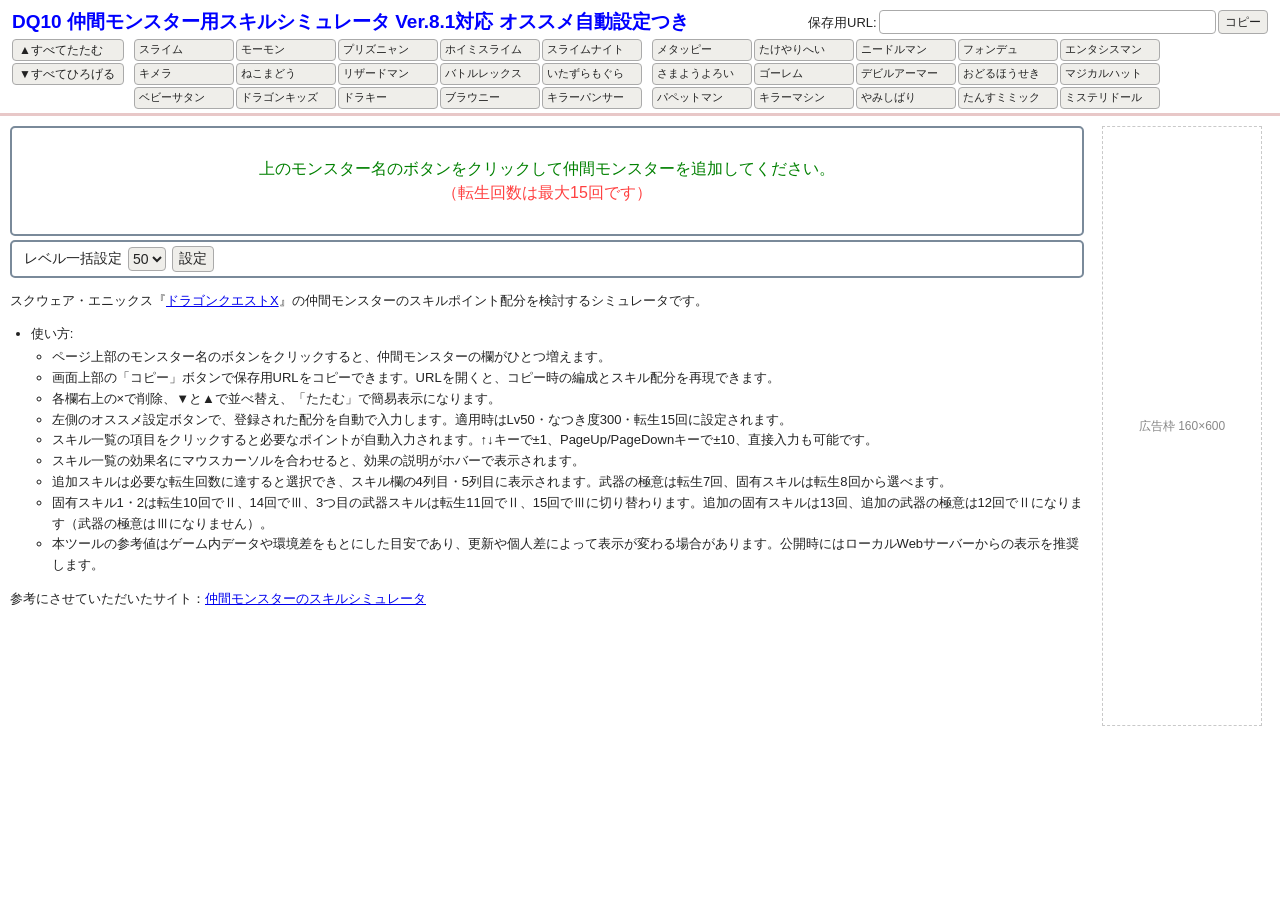
==== index.html @ e982944e "Prepare GitHub Pages root entry and public UI fixes Co-authored-by: Copilot <223556219+Copilot@users" ====
<!DOCTYPE html>
<html lang="ja">
<head>
<meta charset="utf-8">
<meta name="viewport" content="width=device-width, initial-scale=1, viewport-fit=cover">
<meta name="description" content="ドラゴンクエストXの仲間モンスター向けスキルシミュレータ。スキル配分やおすすめ構成を簡単に試せます。">
<meta property="og:title" content="DQ10 仲間モンスター用スキルシミュレータ Ver.8.1対応 オススメ自動設定つき">
<meta property="og:description" content="仲間モンスターのスキル配分を簡単に検討できるシミュレータです。おすすめ設定や共有URLにも対応しています。">
<meta property="og:type" content="website">
<meta name="theme-color" content="#ff8c1a">
<title>DQ10 仲間モンスター用スキルシミュレータ Ver.8.1対応 オススメ自動設定つき</title>
<style>
:root{
  --c-bg:#fff; --c-text:#222; --c-muted:#888; --c-title:#0000ff; --c-link:#0000ee;
  --c-guide:#008000; --c-notice:#ff4040; --c-panel:#7a8a9a; --c-rule:#e8c8c8;
  --c-btn:#efeeea; --c-btn-b:#aaa; --c-hair:#c9c9c9; --c-active:#b00020;
  --fs:14px; --sp-xs:2px; --sp-sm:4px; --sp-md:10px; --sp-lg:12px;
  --side:176px; --pal-w:100px; --skill-w:210px; --left-w:136px;
  color-scheme:light;
  box-sizing:border-box;
  padding-top:env(safe-area-inset-top,0px); padding-bottom:env(safe-area-inset-bottom,0px);
}
@media (prefers-color-scheme:dark){
  :root:not([data-theme="light"]){
    --c-bg:#16181b; --c-text:#e6e6e6; --c-muted:#8a8f96; --c-title:#8ab4ff; --c-link:#8ab4ff;
    --c-guide:#5fd068; --c-notice:#ff7b7b; --c-panel:#5d6b7a; --c-rule:#5a3f3f;
    --c-btn:#2a2d31; --c-btn-b:#555; --c-hair:#3a3d41; --c-active:#ff9aa8; color-scheme:dark;
  }
}
*{box-sizing:border-box}
html{scroll-padding-top:env(safe-area-inset-top,0px)}
body{margin:0;background:var(--c-bg);color:var(--c-text);font:var(--fs)/1.5 "Meiryo","Yu Gothic UI","Hiragino Sans","Noto Sans JP",sans-serif}
a{color:var(--c-link)}
button,select,input{font:inherit;color:inherit}
button,select,input{background:var(--c-btn);border:1px solid var(--c-btn-b);border-radius:4px}
button{cursor:pointer;padding:0 6px}
button:hover{filter:brightness(.95)}
:focus-visible{outline:3px solid #3b82f6;outline-offset:1px}

/* header */
header{border-bottom:3px solid var(--c-rule);padding:var(--sp-md) var(--sp-lg) var(--sp-sm)}
.h-top{display:flex;justify-content:space-between;align-items:center;gap:var(--sp-md)}
h1{margin:0;font-size:19px;line-height:1.3;color:var(--c-title)}
.url{display:flex;align-items:center;gap:var(--sp-xs);font-size:13px;flex:0 1 460px;min-width:0}
.url label{white-space:nowrap}
.url input{flex:1;min-width:0;height:24px;padding:0 4px;background:var(--c-bg);font-size:12px}
.url button{height:24px;font-size:12px;white-space:nowrap}
.nav{display:flex;gap:var(--sp-md);margin-top:var(--sp-sm);flex-wrap:wrap;align-items:flex-start}
.ctl{display:flex;flex-direction:column;gap:var(--sp-xs)}
.ctl button{width:112px;height:22px;text-align:left;white-space:nowrap;font-size:12px}
.grp{display:grid;grid-template-columns:repeat(5,var(--pal-w));gap:var(--sp-xs)}
.grp button{height:22px;text-align:left;padding:0 4px;overflow:hidden;white-space:nowrap;font-size:11px}

/* layout */
.wrap{display:flex;gap:var(--sp-md);padding:var(--sp-md);align-items:flex-start}
main{flex:1;min-width:0}
aside{width:var(--side);flex:none;align-self:stretch}
.ad{position:sticky;top:12px;width:160px;height:600px;margin:0 auto;border:1px dashed var(--c-hair);display:flex;align-items:center;justify-content:center;color:var(--c-muted);font-size:12px}
.panel{border:2px solid var(--c-panel);border-radius:5px;margin-bottom:var(--sp-sm);background:var(--c-bg)}

/* empty / bulk */
.empty{min-height:110px;display:flex;flex-direction:column;justify-content:center;align-items:center;text-align:center;padding:var(--sp-md)}
.empty .g{color:var(--c-guide);font-size:16px}
.empty .n{color:var(--c-notice);font-size:16px}
.bulk{padding:4px 12px;display:flex;align-items:center;gap:6px}
.bulk select{height:24px}
.bulk button{height:26px}

/* card */
.card-h{display:flex;align-items:center;gap:8px;padding:4px 8px;flex-wrap:wrap}
.card-h .ttl{font-size:18px;font-weight:700;margin-right:auto;white-space:nowrap}
.card-h label{white-space:nowrap;font-size:13px}
.card-h select,.card-h input{height:24px;font-size:13px}
.card-h select{max-width:110px}
.card-h .nm{width:110px;padding:0 4px;background:var(--c-bg)}
.ib{width:24px;height:24px;padding:0;text-align:center;line-height:1;font-size:12px}
.card-h .ib:last-child{margin-left:auto}
.body{display:flex;padding:0 8px 4px;gap:0}
.left{width:var(--left-w);flex:none;padding:2px 8px 4px 0;border-right:1px solid var(--c-hair);text-align:center;font-size:13px;line-height:1.45}
.left select{height:24px;font-size:13px}
.left .sp{font-size:18px;font-weight:700}
.left input[type=number]{width:52px;height:24px;text-align:right;font-size:13px}
.rec-label{margin-top:10px;font-weight:700}
.rec-list{display:flex;flex-direction:column;gap:4px;margin-top:4px}
.rec{display:block;width:100%;min-height:32px;padding:4px;border:0;border-radius:6px;background:linear-gradient(#ff9a1f,#ff6a00);color:#fff;font-weight:700;font-size:12px;line-height:1.35;white-space:normal;box-shadow:0 2px 0 #b84800;text-shadow:0 1px 0 rgba(0,0,0,.25)}
.rec:hover{filter:brightness(1.08)}
.rec:active{transform:translateY(1px);box-shadow:0 1px 0 #b84800}
.skills{display:flex;flex-wrap:nowrap;overflow-x:auto;flex:1;min-width:0}
.line{flex:1 1 0;min-width:168px;padding:2px 6px}
.line.ph{color:var(--c-muted);text-align:center;background:var(--c-btn);border-radius:4px;opacity:.75}
.line.ph h3{color:var(--c-muted)}
.line.ph p{font-size:12px;margin:10px 4px}
.line h3{margin:0;text-align:center;font-size:15px;line-height:1.4;white-space:nowrap;overflow:hidden;text-overflow:ellipsis}
.line .st{display:flex;justify-content:center;gap:4px;margin:2px 0}
.line input{width:56px;height:24px;text-align:right;font-size:13px}
.line .rs{width:28px;height:24px;padding:0;font-size:13px}
.rows{list-style:none;margin:0;padding:0}
.rows li{display:flex;align-items:flex-start;gap:6px;min-height:21px;line-height:1.35;color:var(--c-muted);cursor:pointer;font-size:11px}
.rows li span{min-width:0}
.rows li:hover{background:var(--c-btn)}
.rows li b{width:20px;text-align:right;font-weight:400;flex:none}
.rows li.on{color:var(--c-text);font-weight:700}
.rows li.data-missing{line-height:1.4;color:var(--c-notice);cursor:default}
.rows li.on b{color:var(--c-active)}
.card.fold .rows,.card.fold .rec{display:none}
.card.fold .rec-label{display:none}
.card.fold .line{padding-bottom:0}

/* description */
.desc{font-size:13px;line-height:1.6;margin-top:var(--sp-md)}
.desc ul{margin:2px 0;padding-left:1.6em}

/* toast and tooltip */
.toast{position:fixed;right:16px;bottom:16px;max-width:min(360px,calc(100vw - 32px));padding:10px 14px;border-radius:10px;border:1px solid rgba(0,0,0,.12);background:rgba(34,34,34,.94);color:#fff;box-shadow:0 10px 28px rgba(0,0,0,.18);font-size:13px;line-height:1.5;opacity:0;transform:translateY(10px);pointer-events:none;transition:opacity .2s ease,transform .2s ease;z-index:2000}
.toast.show{opacity:1;transform:translateY(0)}
.skill-tooltip{position:fixed;left:0;top:0;max-width:280px;padding:8px 10px;border-radius:8px;border:1px solid rgba(0,0,0,.12);background:rgba(30,34,42,.96);color:#fff;box-shadow:0 12px 24px rgba(0,0,0,.2);font-size:12px;line-height:1.5;white-space:pre-line;opacity:0;transform:translateY(4px);pointer-events:none;transition:opacity .15s ease,transform .15s ease;z-index:2001}
.skill-tooltip.show{opacity:1;transform:translateY(0)}

@media (max-width:1000px){
  :root{--fs:14px}
  .h-top{flex-wrap:wrap}
  .url{flex-basis:100%}
  .wrap{flex-direction:column}
  aside{display:none}
  .body{flex-direction:column}
  .left{width:100%;border-right:0;border-bottom:1px solid var(--c-hair);padding-bottom:6px}
  .skills{flex-wrap:wrap;overflow-x:visible}
  .line{flex:1 1 100%}
  .card-h .nm{width:100px}
  .grp{grid-template-columns:repeat(auto-fill,minmax(96px,1fr));width:100%}
  .ctl{flex-direction:row;width:100%}
  .ctl button{width:auto;flex:1}
}
@media (prefers-reduced-motion:reduce){*{transition:none!important}}
</style>
</head>
<body>
<header>
  <div class="h-top">
    <h1>DQ10 仲間モンスター用スキルシミュレータ Ver.8.1対応 オススメ自動設定つき</h1>
    <div class="url"><label for="u">保存用URL:</label><input id="u" readonly><button id="copy-url" type="button">コピー</button></div>
  </div>
  <div class="nav">
    <div class="ctl"><button id="foldAll" type="button">▲すべてたたむ</button><button id="openAll" type="button">▼すべてひろげる</button></div>
    <div class="grp" id="g1"></div>
    <div class="grp" id="g2"></div>
  </div>
</header>

<div class="wrap">
<main>
  <div id="cards"></div>
  <div class="panel empty" id="empty">
    <div class="g">上のモンスター名のボタンをクリックして仲間モンスターを追加してください。</div>
    <div class="n">（転生回数は最大15回です）</div>
  </div>
  <div class="panel bulk"><label for="bl">レベル一括設定</label><select id="bl"></select><button id="bs" type="button">設定</button></div>
  <div class="desc">
    <p>スクウェア・エニックス『<a href="https://www.dqx.jp/" target="_blank" rel="noopener noreferrer">ドラゴンクエストX</a>』の仲間モンスターのスキルポイント配分を検討するシミュレータです。</p>
    <ul>
      <li>使い方:
        <ul>
          <li>ページ上部のモンスター名のボタンをクリックすると、仲間モンスターの欄がひとつ増えます。</li>
          <li>画面上部の「コピー」ボタンで保存用URLをコピーできます。URLを開くと、コピー時の編成とスキル配分を再現できます。</li>
          <li>各欄右上の×で削除、▼と▲で並べ替え、「たたむ」で簡易表示になります。</li>
          <li>左側のオススメ設定ボタンで、登録された配分を自動で入力します。適用時はLv50・なつき度300・転生15回に設定されます。</li>
          <li>スキル一覧の項目をクリックすると必要なポイントが自動入力されます。↑↓キーで±1、PageUp/PageDownキーで±10、直接入力も可能です。</li>
          <li>スキル一覧の効果名にマウスカーソルを合わせると、効果の説明がホバーで表示されます。</li>
          <li>追加スキルは必要な転生回数に達すると選択でき、スキル欄の4列目・5列目に表示されます。武器の極意は転生7回、固有スキルは転生8回から選べます。</li>
          <li>固有スキル1・2は転生10回でⅡ、14回でⅢ、3つ目の武器スキルは転生11回でⅡ、15回でⅢに切り替わります。追加の固有スキルは13回、追加の武器の極意は12回でⅡになります（武器の極意はⅢになりません）。</li>
          <li>本ツールの参考値はゲーム内データや環境差をもとにした目安であり、更新や個人差によって表示が変わる場合があります。公開時にはローカルWebサーバーからの表示を推奨します。</li>
        </ul>
      </li>
    </ul>
    <p>参考にさせていただいたサイト：<a href="https://dq10.cpro.jp/monster" target="_blank" rel="noopener noreferrer">仲間モンスターのスキルシミュレータ</a></p>
  </div>
</main>
<aside><div class="ad" aria-label="広告枠">広告枠 160×600</div></aside>
</div>
<div id="toast" class="toast" aria-live="polite" aria-atomic="true"></div>
<div id="skill-tooltip" class="skill-tooltip" role="tooltip" aria-hidden="true"></div>

<script src="./src/simulator.js"></script>

</body>
</html>
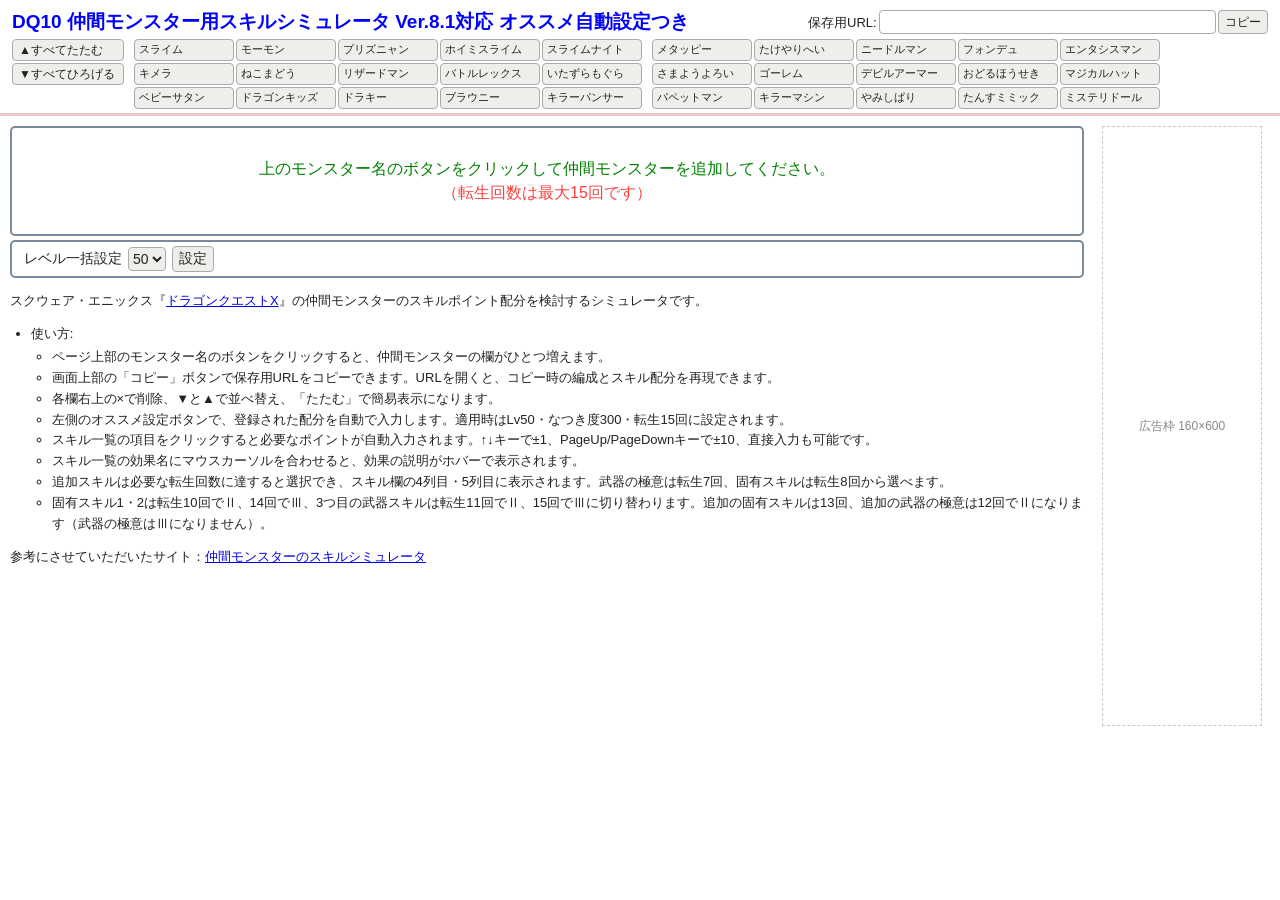
==== commit 3db4ec50: "Remove local server note from site description" ====
--- a/index.html
+++ b/index.html
@@ -168,7 +168,6 @@
           <li>スキル一覧の効果名にマウスカーソルを合わせると、効果の説明がホバーで表示されます。</li>
           <li>追加スキルは必要な転生回数に達すると選択でき、スキル欄の4列目・5列目に表示されます。武器の極意は転生7回、固有スキルは転生8回から選べます。</li>
           <li>固有スキル1・2は転生10回でⅡ、14回でⅢ、3つ目の武器スキルは転生11回でⅡ、15回でⅢに切り替わります。追加の固有スキルは13回、追加の武器の極意は12回でⅡになります（武器の極意はⅢになりません）。</li>
-          <li>本ツールの参考値はゲーム内データや環境差をもとにした目安であり、更新や個人差によって表示が変わる場合があります。公開時にはローカルWebサーバーからの表示を推奨します。</li>
         </ul>
       </li>
     </ul>
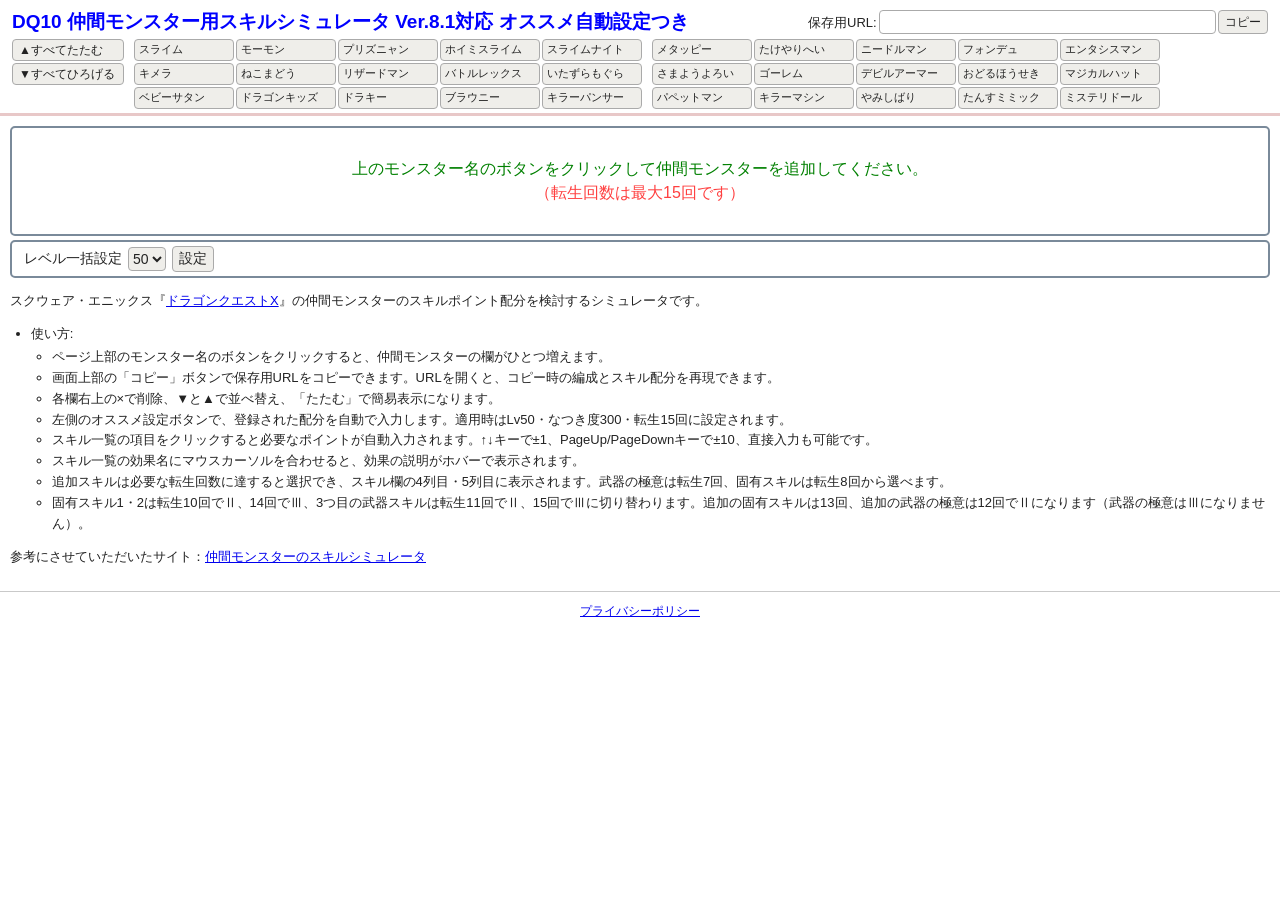
==== commit a0eaf4e9: "Add privacy policy and remove ad placeholder" ====
--- a/index.html
+++ b/index.html
@@ -15,7 +15,7 @@
   --c-guide:#008000; --c-notice:#ff4040; --c-panel:#7a8a9a; --c-rule:#e8c8c8;
   --c-btn:#efeeea; --c-btn-b:#aaa; --c-hair:#c9c9c9; --c-active:#b00020;
   --fs:14px; --sp-xs:2px; --sp-sm:4px; --sp-md:10px; --sp-lg:12px;
-  --side:176px; --pal-w:100px; --skill-w:210px; --left-w:136px;
+  --pal-w:100px; --skill-w:210px; --left-w:136px;
   color-scheme:light;
   box-sizing:border-box;
   padding-top:env(safe-area-inset-top,0px); padding-bottom:env(safe-area-inset-bottom,0px);
@@ -54,8 +54,6 @@
 /* layout */
 .wrap{display:flex;gap:var(--sp-md);padding:var(--sp-md);align-items:flex-start}
 main{flex:1;min-width:0}
-aside{width:var(--side);flex:none;align-self:stretch}
-.ad{position:sticky;top:12px;width:160px;height:600px;margin:0 auto;border:1px dashed var(--c-hair);display:flex;align-items:center;justify-content:center;color:var(--c-muted);font-size:12px}
 .panel{border:2px solid var(--c-panel);border-radius:5px;margin-bottom:var(--sp-sm);background:var(--c-bg)}
 
 /* empty / bulk */
@@ -115,13 +113,13 @@
 .toast.show{opacity:1;transform:translateY(0)}
 .skill-tooltip{position:fixed;left:0;top:0;max-width:280px;padding:8px 10px;border-radius:8px;border:1px solid rgba(0,0,0,.12);background:rgba(30,34,42,.96);color:#fff;box-shadow:0 12px 24px rgba(0,0,0,.2);font-size:12px;line-height:1.5;white-space:pre-line;opacity:0;transform:translateY(4px);pointer-events:none;transition:opacity .15s ease,transform .15s ease;z-index:2001}
 .skill-tooltip.show{opacity:1;transform:translateY(0)}
+footer{padding:var(--sp-md);border-top:1px solid var(--c-hair);text-align:center;font-size:12px}
 
 @media (max-width:1000px){
   :root{--fs:14px}
   .h-top{flex-wrap:wrap}
   .url{flex-basis:100%}
   .wrap{flex-direction:column}
-  aside{display:none}
   .body{flex-direction:column}
   .left{width:100%;border-right:0;border-bottom:1px solid var(--c-hair);padding-bottom:6px}
   .skills{flex-wrap:wrap;overflow-x:visible}
@@ -133,6 +131,8 @@
 }
 @media (prefers-reduced-motion:reduce){*{transition:none!important}}
 </style>
+<script async src="https://pagead2.googlesyndication.com/pagead/js/adsbygoogle.js?client=ca-pub-4435463636302114"
+     crossorigin="anonymous"></script>
 </head>
 <body>
 <header>
@@ -174,8 +174,8 @@
     <p>参考にさせていただいたサイト：<a href="https://dq10.cpro.jp/monster" target="_blank" rel="noopener noreferrer">仲間モンスターのスキルシミュレータ</a></p>
   </div>
 </main>
-<aside><div class="ad" aria-label="広告枠">広告枠 160×600</div></aside>
 </div>
+<footer><a href="./privacy-policy.html">プライバシーポリシー</a></footer>
 <div id="toast" class="toast" aria-live="polite" aria-atomic="true"></div>
 <div id="skill-tooltip" class="skill-tooltip" role="tooltip" aria-hidden="true"></div>
 
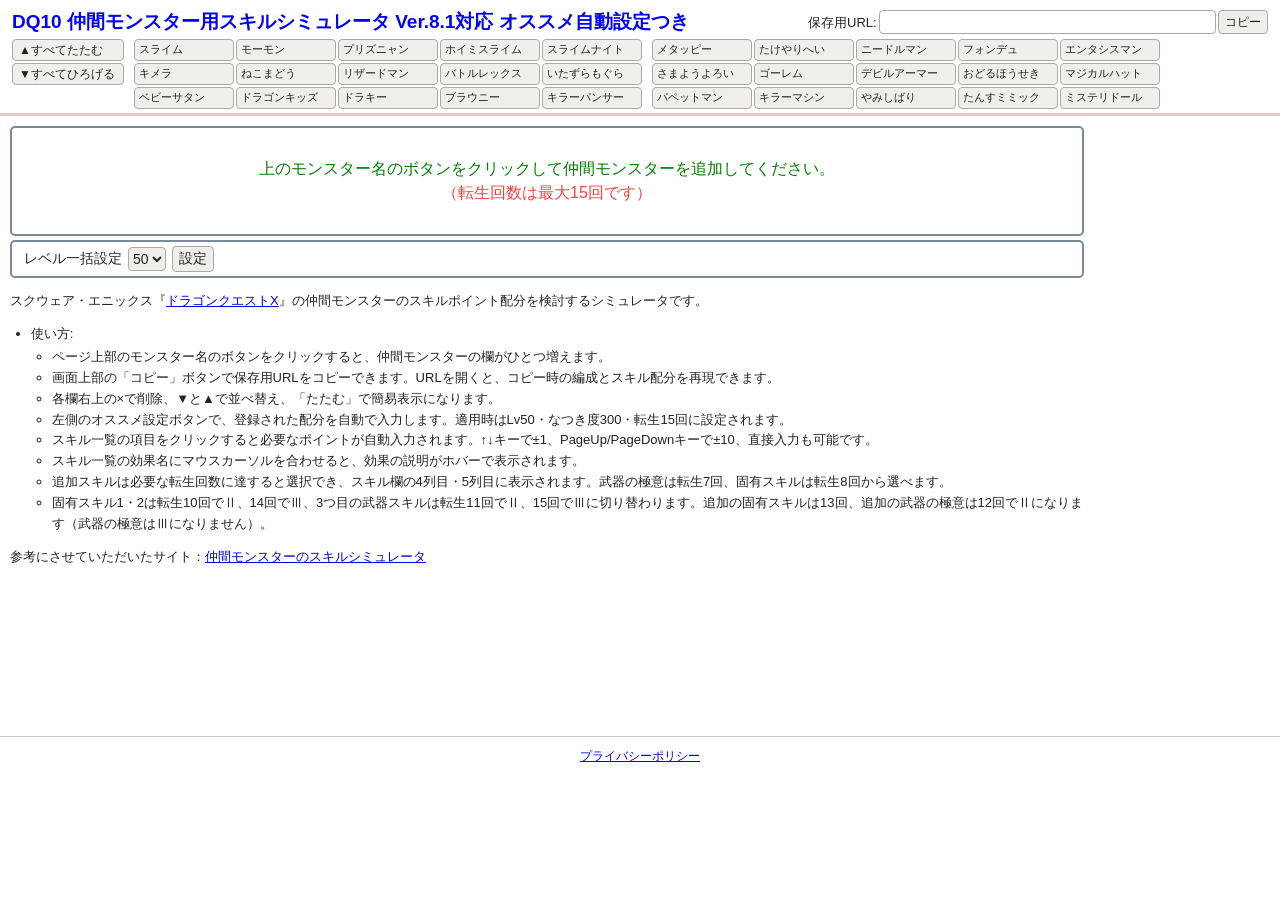
==== commit 58d5d23a: "Reserve space for right-side ads" ====
--- a/index.html
+++ b/index.html
@@ -15,7 +15,7 @@
   --c-guide:#008000; --c-notice:#ff4040; --c-panel:#7a8a9a; --c-rule:#e8c8c8;
   --c-btn:#efeeea; --c-btn-b:#aaa; --c-hair:#c9c9c9; --c-active:#b00020;
   --fs:14px; --sp-xs:2px; --sp-sm:4px; --sp-md:10px; --sp-lg:12px;
-  --pal-w:100px; --skill-w:210px; --left-w:136px;
+  --side:176px; --pal-w:100px; --skill-w:210px; --left-w:136px;
   color-scheme:light;
   box-sizing:border-box;
   padding-top:env(safe-area-inset-top,0px); padding-bottom:env(safe-area-inset-bottom,0px);
@@ -54,6 +54,7 @@
 /* layout */
 .wrap{display:flex;gap:var(--sp-md);padding:var(--sp-md);align-items:flex-start}
 main{flex:1;min-width:0}
+aside{width:var(--side);min-height:600px;flex:none;align-self:stretch;position:sticky;top:12px}
 .panel{border:2px solid var(--c-panel);border-radius:5px;margin-bottom:var(--sp-sm);background:var(--c-bg)}
 
 /* empty / bulk */
@@ -120,6 +121,7 @@
   .h-top{flex-wrap:wrap}
   .url{flex-basis:100%}
   .wrap{flex-direction:column}
+  aside{display:none}
   .body{flex-direction:column}
   .left{width:100%;border-right:0;border-bottom:1px solid var(--c-hair);padding-bottom:6px}
   .skills{flex-wrap:wrap;overflow-x:visible}
@@ -174,6 +176,7 @@
     <p>参考にさせていただいたサイト：<a href="https://dq10.cpro.jp/monster" target="_blank" rel="noopener noreferrer">仲間モンスターのスキルシミュレータ</a></p>
   </div>
 </main>
+<aside aria-hidden="true"></aside>
 </div>
 <footer><a href="./privacy-policy.html">プライバシーポリシー</a></footer>
 <div id="toast" class="toast" aria-live="polite" aria-atomic="true"></div>
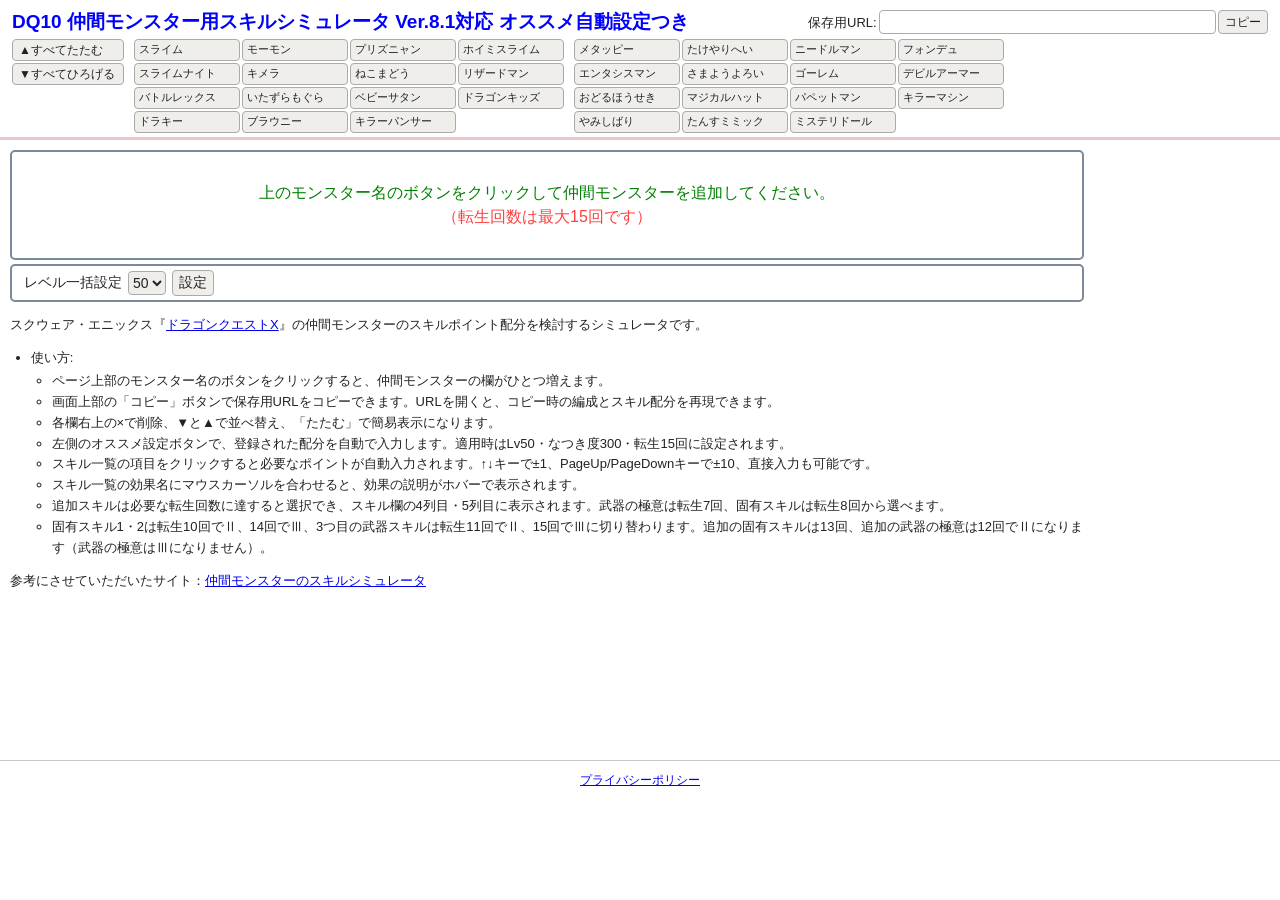
==== commit d3982298: "Use four-column monster selection grids" ====
--- a/index.html
+++ b/index.html
@@ -15,7 +15,7 @@
   --c-guide:#008000; --c-notice:#ff4040; --c-panel:#7a8a9a; --c-rule:#e8c8c8;
   --c-btn:#efeeea; --c-btn-b:#aaa; --c-hair:#c9c9c9; --c-active:#b00020;
   --fs:14px; --sp-xs:2px; --sp-sm:4px; --sp-md:10px; --sp-lg:12px;
-  --side:176px; --pal-w:100px; --skill-w:210px; --left-w:136px;
+  --side:176px; --pal-w:106px; --skill-w:210px; --left-w:136px;
   color-scheme:light;
   box-sizing:border-box;
   padding-top:env(safe-area-inset-top,0px); padding-bottom:env(safe-area-inset-bottom,0px);
@@ -48,7 +48,7 @@
 .nav{display:flex;gap:var(--sp-md);margin-top:var(--sp-sm);flex-wrap:wrap;align-items:flex-start}
 .ctl{display:flex;flex-direction:column;gap:var(--sp-xs)}
 .ctl button{width:112px;height:22px;text-align:left;white-space:nowrap;font-size:12px}
-.grp{display:grid;grid-template-columns:repeat(5,var(--pal-w));gap:var(--sp-xs)}
+.grp{display:grid;grid-template-columns:repeat(4,var(--pal-w));gap:var(--sp-xs)}
 .grp button{height:22px;text-align:left;padding:0 4px;overflow:hidden;white-space:nowrap;font-size:11px}
 
 /* layout */
